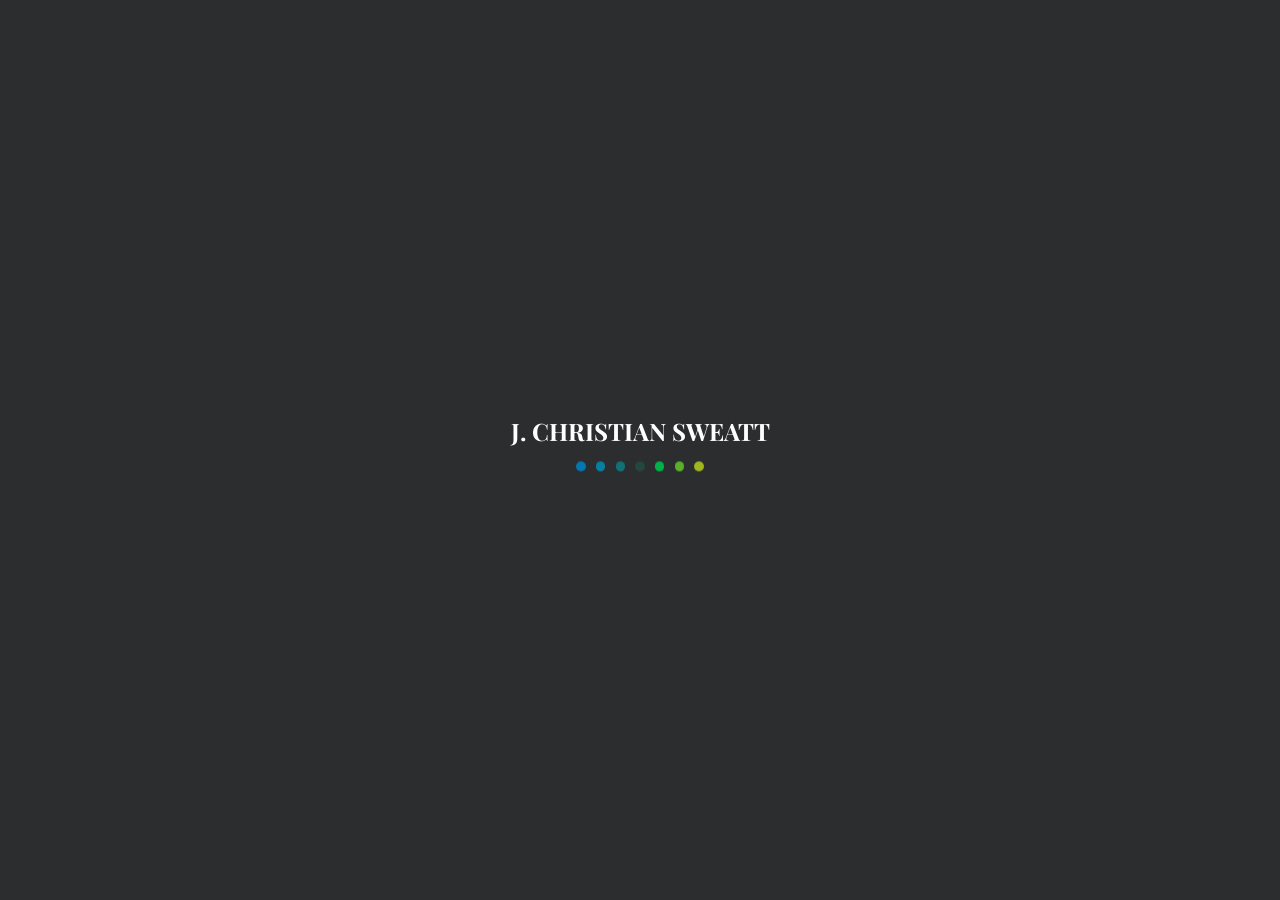
==== index.html @ b4f71842 "Add GitHub Pages entry point" ====
<!DOCTYPE html>
<html lang="en">
    <head>
        <meta charset="utf-8">
        <meta http-equiv="refresh" content="0; url=html/index-dark.html">
        <meta name="viewport" content="width=device-width, initial-scale=1">
        <title>J. Christian Sweatt - CV</title>
        <link rel="canonical" href="html/index-dark.html">
    </head>
    <body>
        <p><a href="html/index-dark.html">View J. Christian Sweatt's CV</a></p>
    </body>
</html>
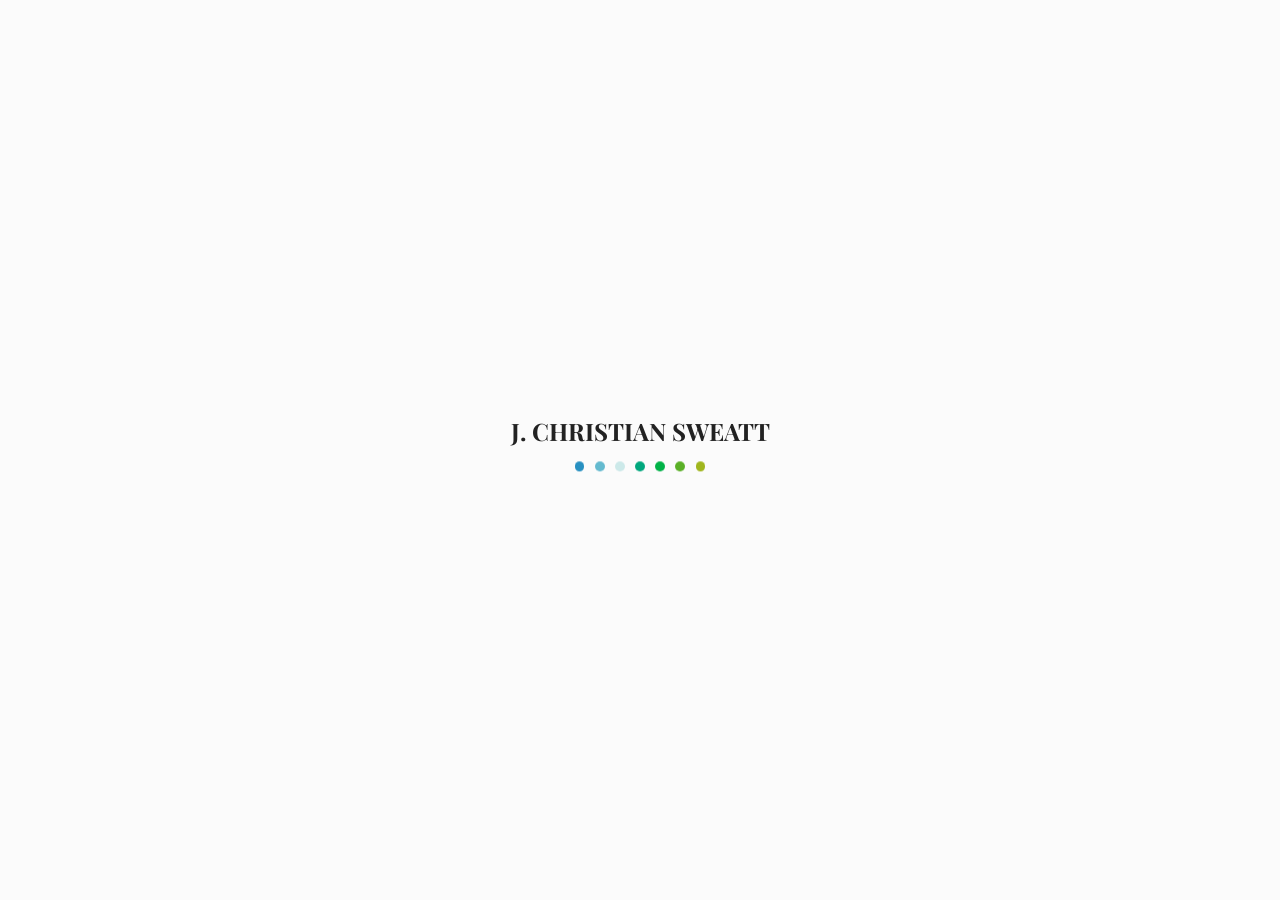
==== commit ed34cc3f: "Add custom favicon" ====
--- a/index.html
+++ b/index.html
@@ -6,6 +6,7 @@
         <meta name="viewport" content="width=device-width, initial-scale=1">
         <title>J. Christian Sweatt - CV</title>
         <link rel="canonical" href="html/index-dark.html">
+        <link rel="icon" href="html/img/favicon.svg" type="image/svg+xml">
     </head>
     <body>
         <p><a href="html/index-dark.html">View J. Christian Sweatt's CV</a></p>
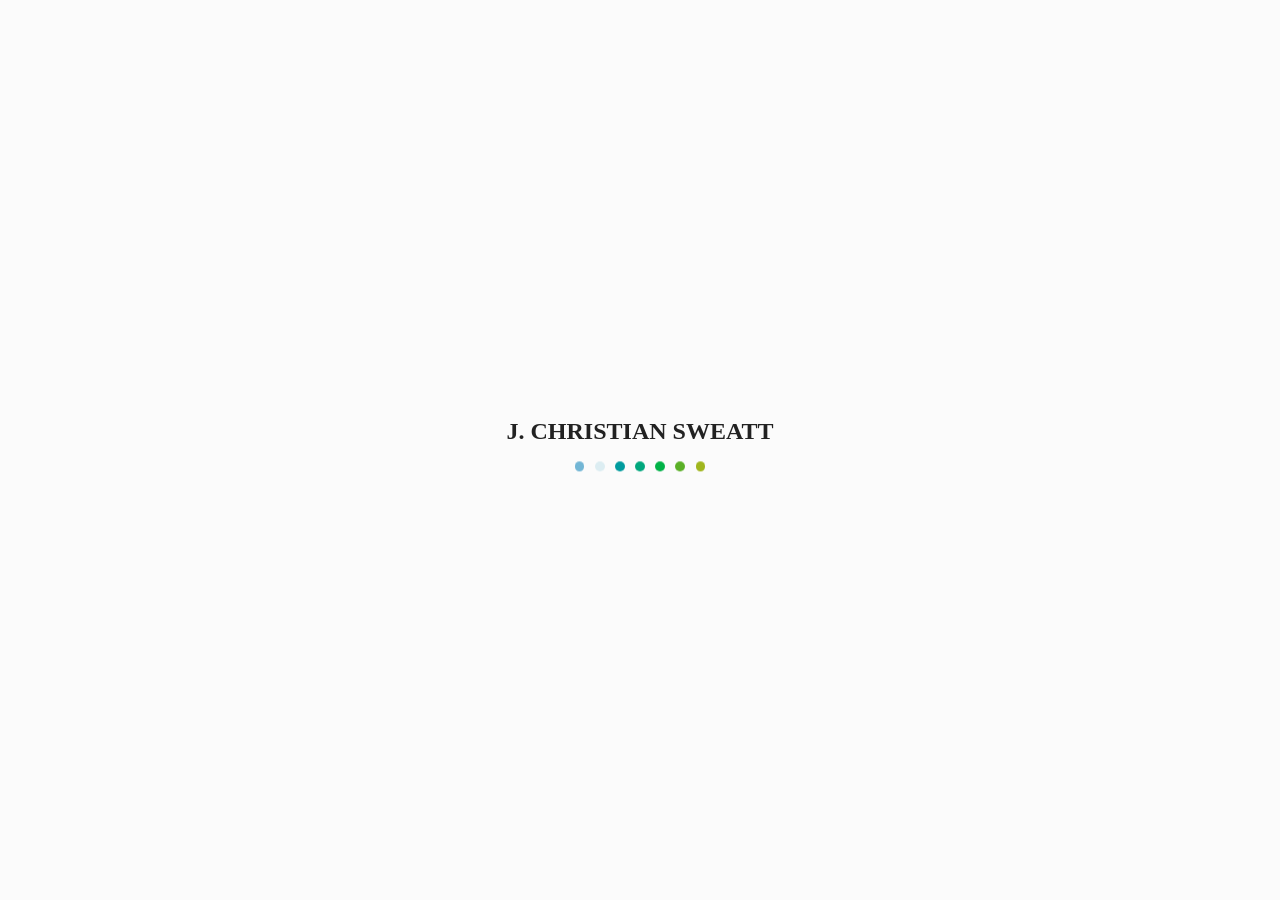
==== commit 69cf9374: "Add PNG favicon fallback" ====
--- a/index.html
+++ b/index.html
@@ -6,7 +6,8 @@
         <meta name="viewport" content="width=device-width, initial-scale=1">
         <title>J. Christian Sweatt - CV</title>
         <link rel="canonical" href="html/index-dark.html">
-        <link rel="icon" href="html/img/favicon.svg" type="image/svg+xml">
+        <link rel="icon" href="/cv-site/html/img/favicon.png" type="image/png">
+        <link rel="icon" href="/cv-site/html/img/favicon.svg" type="image/svg+xml">
     </head>
     <body>
         <p><a href="html/index-dark.html">View J. Christian Sweatt's CV</a></p>
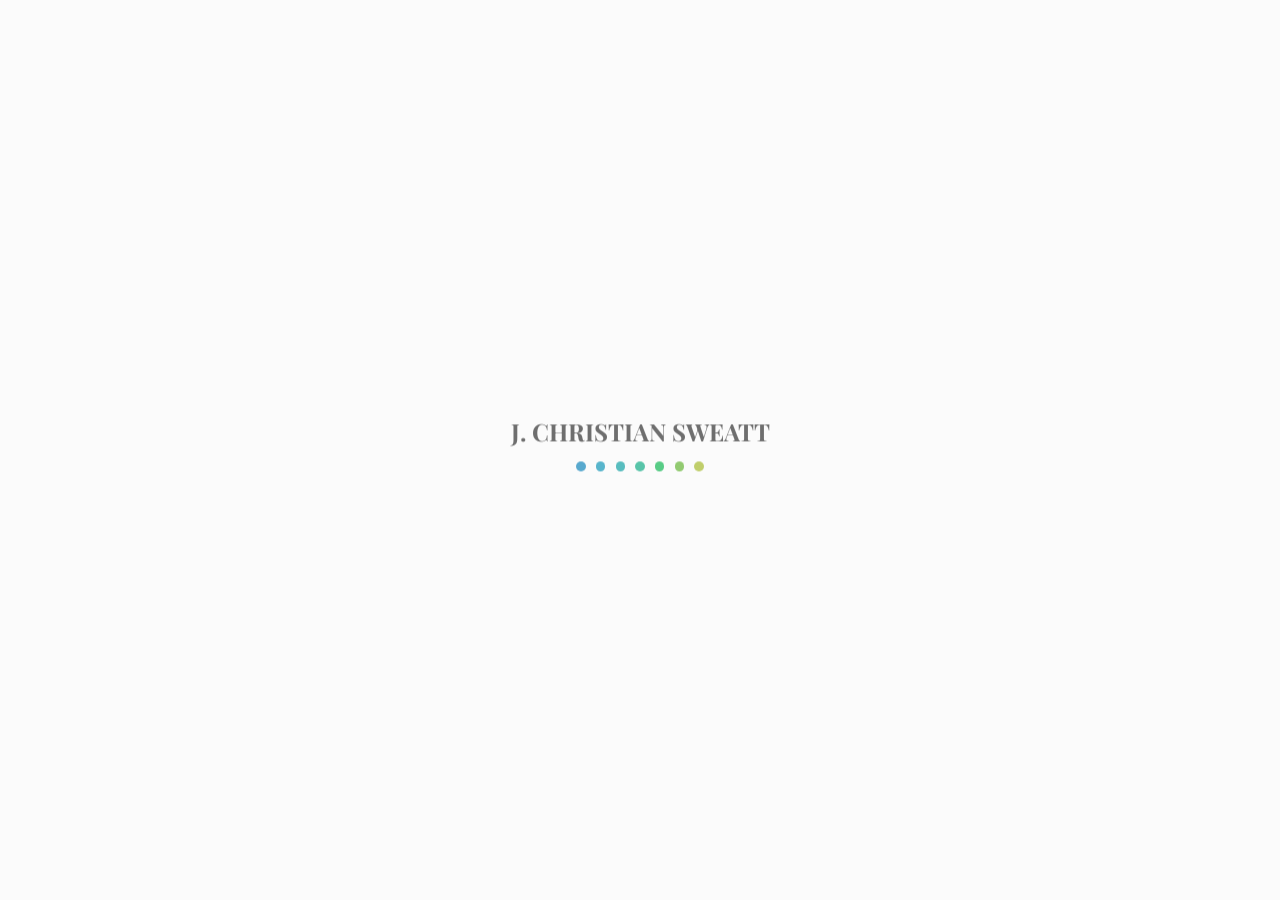
==== commit acd7a6e1: "Add root favicon fallbacks" ====
--- a/index.html
+++ b/index.html
@@ -6,7 +6,8 @@
         <meta name="viewport" content="width=device-width, initial-scale=1">
         <title>J. Christian Sweatt - CV</title>
         <link rel="canonical" href="html/index-dark.html">
-        <link rel="icon" href="/cv-site/html/img/favicon.png" type="image/png">
+        <link rel="shortcut icon" href="/cv-site/favicon.ico">
+        <link rel="icon" href="/cv-site/assets/images/favicon.png" type="image/png">
         <link rel="icon" href="/cv-site/html/img/favicon.svg" type="image/svg+xml">
     </head>
     <body>
